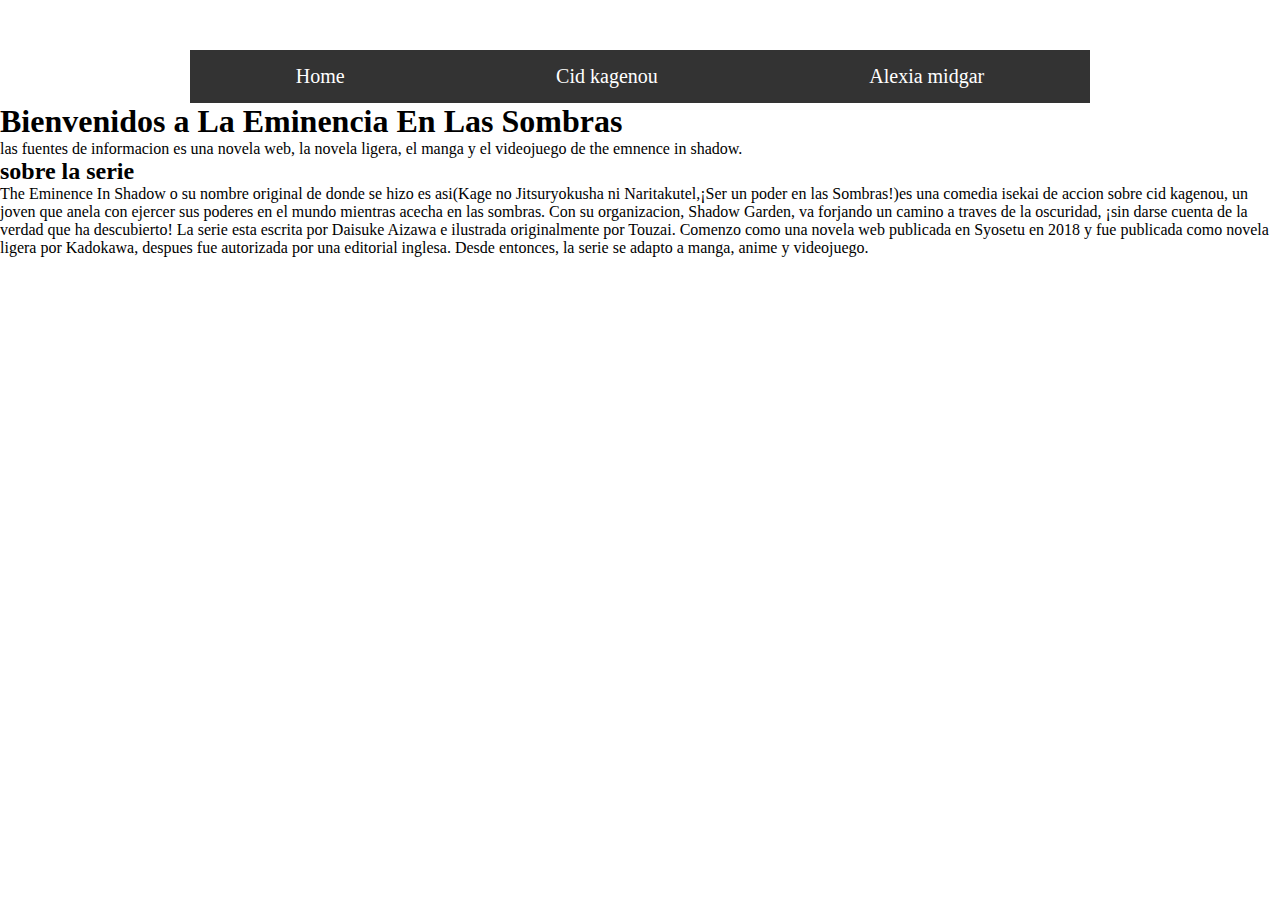
==== index.html @ 4f36a440 "mas cambios para ver si puedo ir a la pagina" ====
<html>
<head>
  <link rel="stylesheet"  href="estiloPaginaWeb.css">
   <title>The Eminence In Shadow|Fandom</title>
</head>
<body>
  <nav>
  <ul class="menuHorizontal">
    <li>
      <a href="#">Home</a>
      <ul class="menuVertical">
        <li><
        <a href="home.html">home</a>
      </ul>
      </li>
    <li>
      <a href="#">Cid kagenou</a> 
      <ul class="menuVertical">
        <li>
        <a href="cid kagenou.html">cid kagenou</a>
      </ul>
      </li>
    <li>
      <a href="#">Alexia midgar</a>
      <ul class="menuVertical">
        <li>
        <a href="alexia midgar.html">alexia midgar</a>
      </ul>
      </li>
  </ul> 
  </nav>
  <h1>Bienvenidos a La Eminencia En Las Sombras</h1>
  <p>
    las fuentes de informacion es una novela web, la novela ligera, el manga y el videojuego
    de the emnence in shadow.
  </p>
    <ul> 
      <h2>sobre la serie</h2>
      <p>
        The Eminence In Shadow o su nombre original de donde se hizo es asi(Kage no Jitsuryokusha ni Naritakutel,¡Ser un poder en las 
        Sombras!)es una comedia isekai de accion sobre cid kagenou, un joven que anela con ejercer sus poderes en el mundo mientras acecha 
        en las sombras. Con su organizacion, Shadow Garden, va forjando un camino a traves de la oscuridad, ¡sin darse cuenta de la verdad
        que ha descubierto! La serie esta escrita por Daisuke Aizawa e ilustrada originalmente por Touzai.
         Comenzo como una novela web publicada en Syosetu en 2018 y fue publicada como novela 
         ligera por Kadokawa, despues fue autorizada por una editorial inglesa.
         Desde entonces, la serie se adapto a manga, anime y videojuego.
      </p>
    </ul>
</body>
</html>
---- estiloPaginaWeb.css ----
* {
    padding: 0px;
    margin: 0px;
    box-sizing:  border-box;
    font-family: 'Open Sans';
}

nav{
    max-width: 900px;
    margin: auto;
    background-color: #333;
    font-size: 20px;
    margin-top: 50px;
}

.menuHorizontal{
    list-style: none;
    display: flex;
    justify-content: space-around;
}

.menuHorizontal > li > a{
    display: block;
    padding: 15px 20px;
    color: white;
    text-decoration: none;
}

.menuHorizontal > li:hover{
    background-color: red;
}

.menuVertical{
    position: absolute;
    display: none;
    list-style: none;
    width: 200px;
    background-color: rgba(0, 0, 0, .5);
}

.menuHorizontal li:hover .menuVertical{
    display: block;
}

.menuVertical li:hover{
    background-color: black;
}

.menuVertical li a{
    display: block;
    color: white;
    padding: 15px 15px 15px 20px;
    text-decoration: none;
}

body{
    background-image: url(OIP.jpg);
}
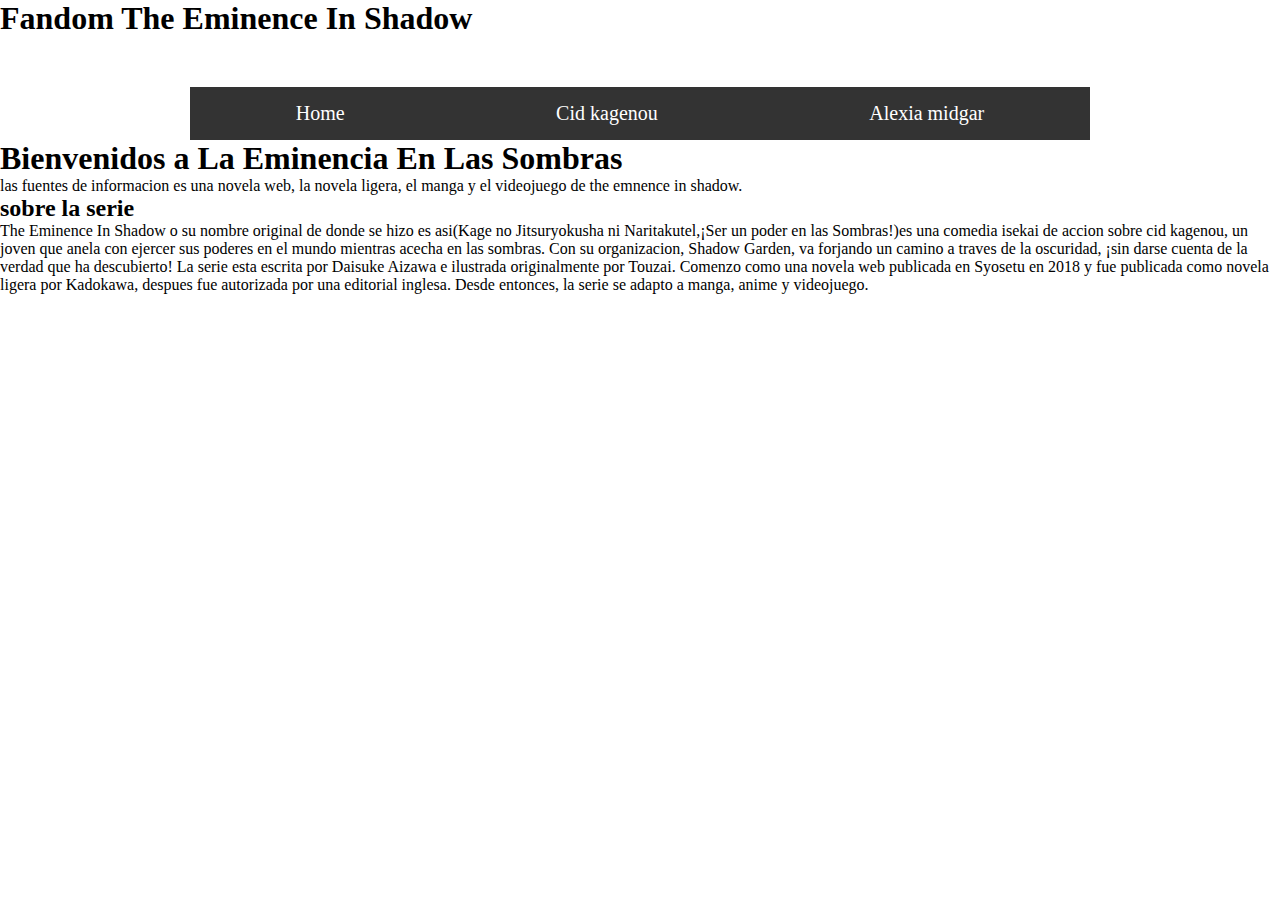
==== commit 4d88db14: "ya puedo abrir las paginas y en las otras paginas ya puedo volver a la paginas principal" ====
--- a/index.html
+++ b/index.html
@@ -4,27 +4,28 @@
    <title>The Eminence In Shadow|Fandom</title>
 </head>
 <body>
+  <h1>Fandom The Eminence In Shadow</h1>
   <nav>
   <ul class="menuHorizontal">
     <li>
       <a href="#">Home</a>
       <ul class="menuVertical">
         <li><
-        <a href="home.html">home</a>
+        <a href="index.html">home</a>
       </ul>
       </li>
     <li>
       <a href="#">Cid kagenou</a> 
       <ul class="menuVertical">
         <li>
-        <a href="cid kagenou.html">cid kagenou</a>
+        <a href="miPrimeraPagina1.html">cid kagenou</a>
       </ul>
       </li>
     <li>
       <a href="#">Alexia midgar</a>
       <ul class="menuVertical">
         <li>
-        <a href="alexia midgar.html">alexia midgar</a>
+        <a href="miPrimeraPagina2.html">alexia midgar</a>
       </ul>
       </li>
   </ul> 
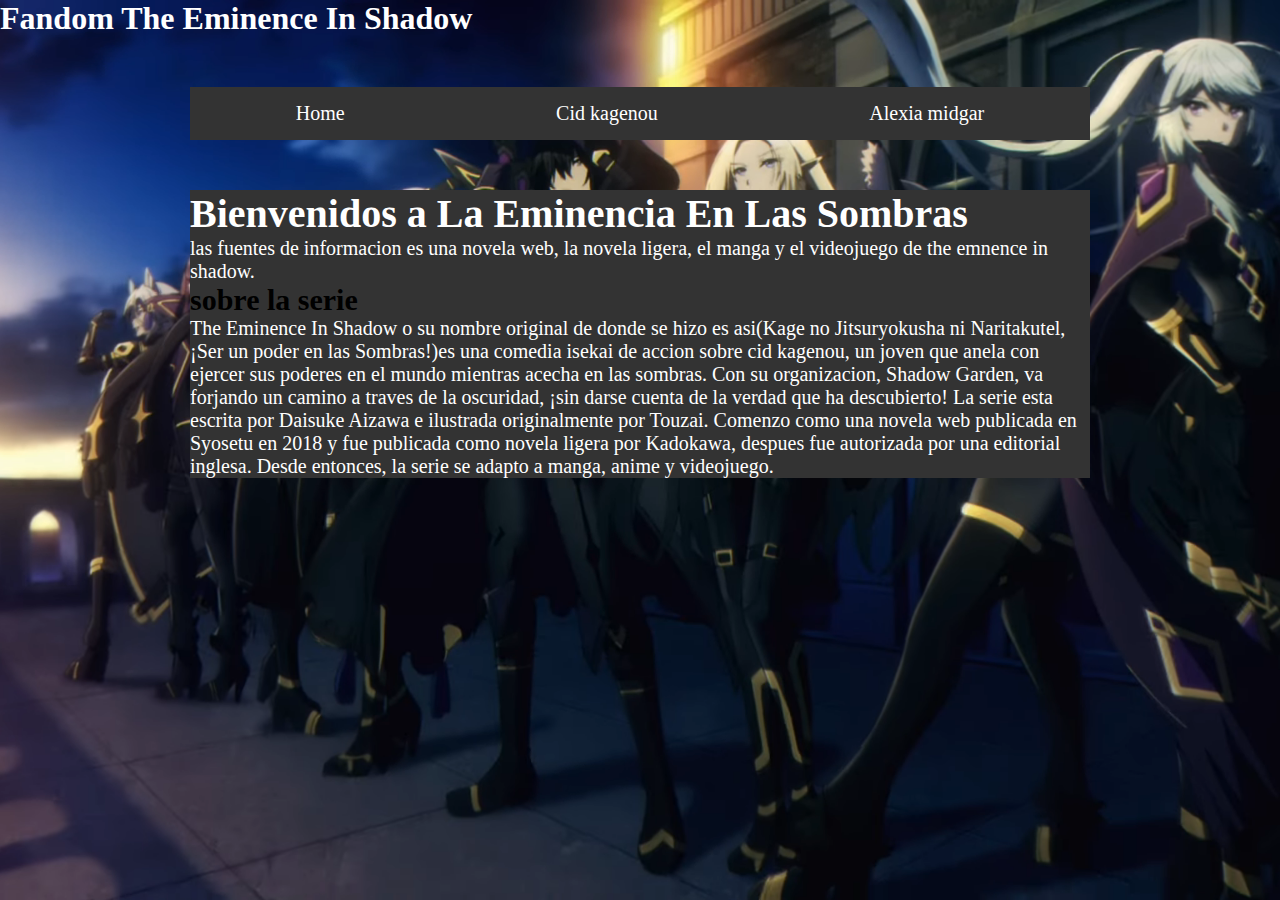
==== commit 1b54bd13: "este es el fonde pantalla de mi pagina y agrege nav para que del estilo pueda enmarcar texto" ====
--- a/index.html
+++ b/index.html
@@ -30,6 +30,7 @@
       </li>
   </ul> 
   </nav>
+  <nav>
   <h1>Bienvenidos a La Eminencia En Las Sombras</h1>
   <p>
     las fuentes de informacion es una novela web, la novela ligera, el manga y el videojuego
@@ -47,6 +48,7 @@
          Desde entonces, la serie se adapto a manga, anime y videojuego.
       </p>
     </ul>
+  </nav>
 </body>
 </html>
 
--- a/estiloPaginaWeb.css
+++ b/estiloPaginaWeb.css
@@ -53,6 +53,24 @@
     text-decoration: none;
 }
 
-body{
-    background-image: url(OIP.jpg);
-}+nav h1 h2 p {
+    border-style: solid;
+    color: black;
+}
+
+p{
+    color: white;
+}
+
+h1 {
+    color: white;
+}
+
+body {
+    margin: 0px;
+    padding: 0px;
+    background-image: url(Shadow.png);
+    background-size: cover;
+    background-position: center;
+    font-family: sans-serif;
+}
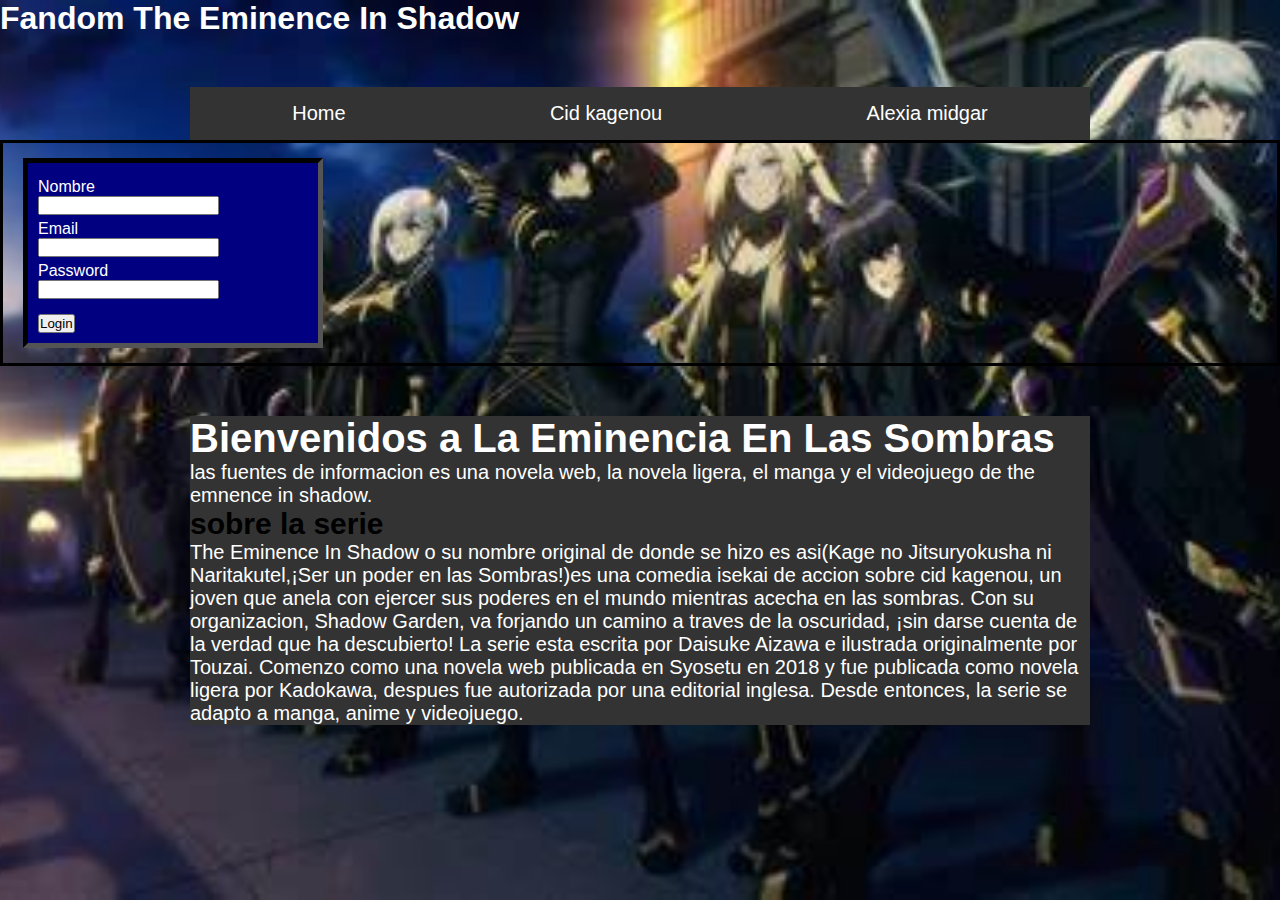
==== commit 86cb4ad4: "estos son los cambios" ====
--- a/index.html
+++ b/index.html
@@ -1,6 +1,7 @@
 <html>
 <head>
   <link rel="stylesheet"  href="estiloPaginaWeb.css">
+  <script src="estiloPaginaWeb.js"> </script>
    <title>The Eminence In Shadow|Fandom</title>
 </head>
 <body>
@@ -28,8 +29,25 @@
         <a href="miPrimeraPagina2.html">alexia midgar</a>
       </ul>
       </li>
-  </ul> 
-  </nav>
+       </nav>
+  </ul>
+  <div>
+   <form  onsubmit="return validar()" id="formulario">
+     <label class="block p1" for="f_Nombre">Nombre</label>
+     <input class="block" id="f_Nombre" name="f_Nombre" />
+     <label class="block p1" for="f_Email">Email</label>
+     <input class="block" id="f_Email" name="f_Email">
+     <label class="block p1" for="f_Password">Password</label>
+      <input class="block" id="f_Password" name="f_Password">
+      <button class="block p3" type="submit" id="Login">
+        Login
+      </button>
+   </form> 
+   </div> 
+  <p id="bienvenido"></p>
+
+   <ul id="ltaDeErrores"> 
+   </ul>
   <nav>
   <h1>Bienvenidos a La Eminencia En Las Sombras</h1>
   <p>
--- a/estiloPaginaWeb.css
+++ b/estiloPaginaWeb.css
@@ -2,7 +2,7 @@
     padding: 0px;
     margin: 0px;
     box-sizing:  border-box;
-    font-family: 'Open Sans';
+    font-family: sans-serif;
 }
 
 nav{
@@ -69,8 +69,46 @@
 body {
     margin: 0px;
     padding: 0px;
-    background-image: url(Shadow.png);
+    background-image: url(shadow.jpg);
     background-size: cover;
     background-position: center;
-    font-family: sans-serif;
 }
+
+nav ul li p {
+  border-style: solid;
+  color: black;
+}
+
+form{
+ width: 300px;
+ border: 5px inset black;
+ color: white;
+ background-color: navy;
+ padding: 10px;
+}
+
+.block {
+ display: block;
+}
+.p1 {
+ margin-top: 5px;
+}
+.p2 {
+ margin-top: 10px;
+}
+.p3 {
+ margin-top: 15px;
+}
+.error {
+ border: 2px dashed red;
+}
+
+div {
+    border-style: solid;
+    padding: 15px 20px; 
+}
+
+img .jonhsmith{
+    padding: 100px;
+}
+
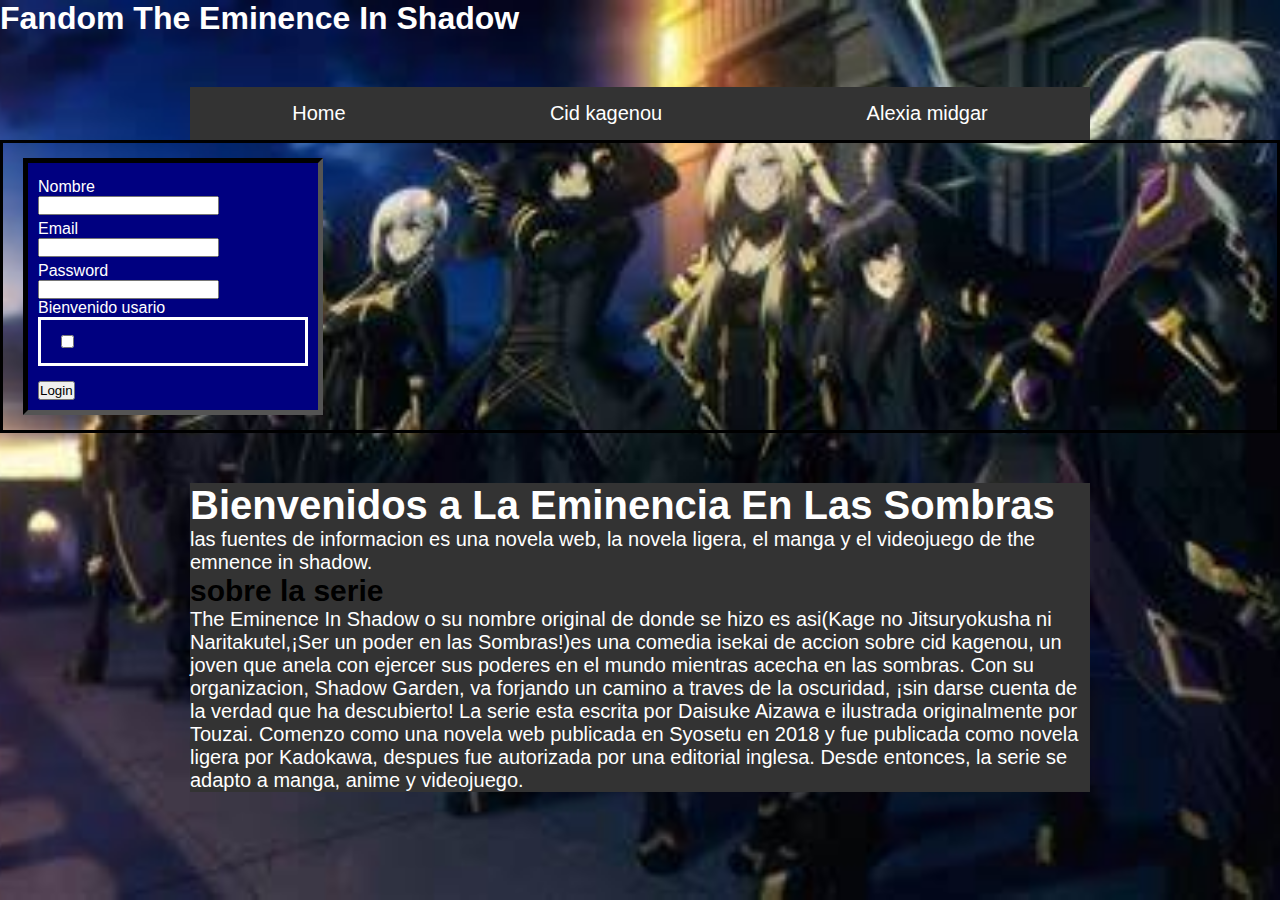
==== commit f3752c60: "estos son cambios que hice haciendos pruebas" ====
--- a/index.html
+++ b/index.html
@@ -1,7 +1,8 @@
 <html>
 <head>
   <link rel="stylesheet"  href="estiloPaginaWeb.css">
-  <script src="estiloPaginaWeb.js"> </script>
+  <link rel="stylesheet"  href="estiloPaginaWeb.js">
+  <link rel="stylesheet"  href="estiloPaginaWeb2.js">
    <title>The Eminence In Shadow|Fandom</title>
 </head>
 <body>
@@ -34,11 +35,15 @@
   <div>
    <form  onsubmit="return validar()" id="formulario">
      <label class="block p1" for="f_Nombre">Nombre</label>
-     <input class="block" id="f_Nombre" name="f_Nombre" />
+     <input class="block" id="f_Nombre" name="f_Nombre" id="ltaDeErrores" />
      <label class="block p1" for="f_Email">Email</label>
-     <input class="block" id="f_Email" name="f_Email">
+     <input class="block" id="f_Email" name="f_Email" id="ltaDeErrores">
      <label class="block p1" for="f_Password">Password</label>
-      <input class="block" id="f_Password" name="f_Password">
+      <input class="block" id="f_Password" name="f_Password" id="ltaDeErrores">
+       <label class="d-block p1" for="f_icr">Bienvenido usario</label>
+ <div>
+  <input class="d-block" id="f_icr" name="f_icr" type="checkbox" />
+ </div>
       <button class="block p3" type="submit" id="Login">
         Login
       </button>
--- a/estiloPaginaWeb.css
+++ b/estiloPaginaWeb.css
@@ -108,7 +108,45 @@
     padding: 15px 20px; 
 }
 
-img .jonhsmith{
-    padding: 100px;
+img {
+  height: 150px;
 }
 
+.carousel {
+    position: relative;
+    overflow: hidden;
+}
+
+.carousel .images {
+    display: flex;
+    transition: transform 0.5s ease;
+}
+
+.carousel img {
+    width: 100%;
+    height: 300px;
+}
+
+.prev,
+.next {
+    cursor: pointer;
+    background-color: white;
+}
+
+.prev {
+    position: absolute;
+    top: 50%;
+    left: 10px;
+    transform: translateY(-50%);
+}
+
+.next {
+    position: absolute;
+    top: 50%;
+    right: 10px;
+    transform: translateY(-50%);
+}
+
+
+
+
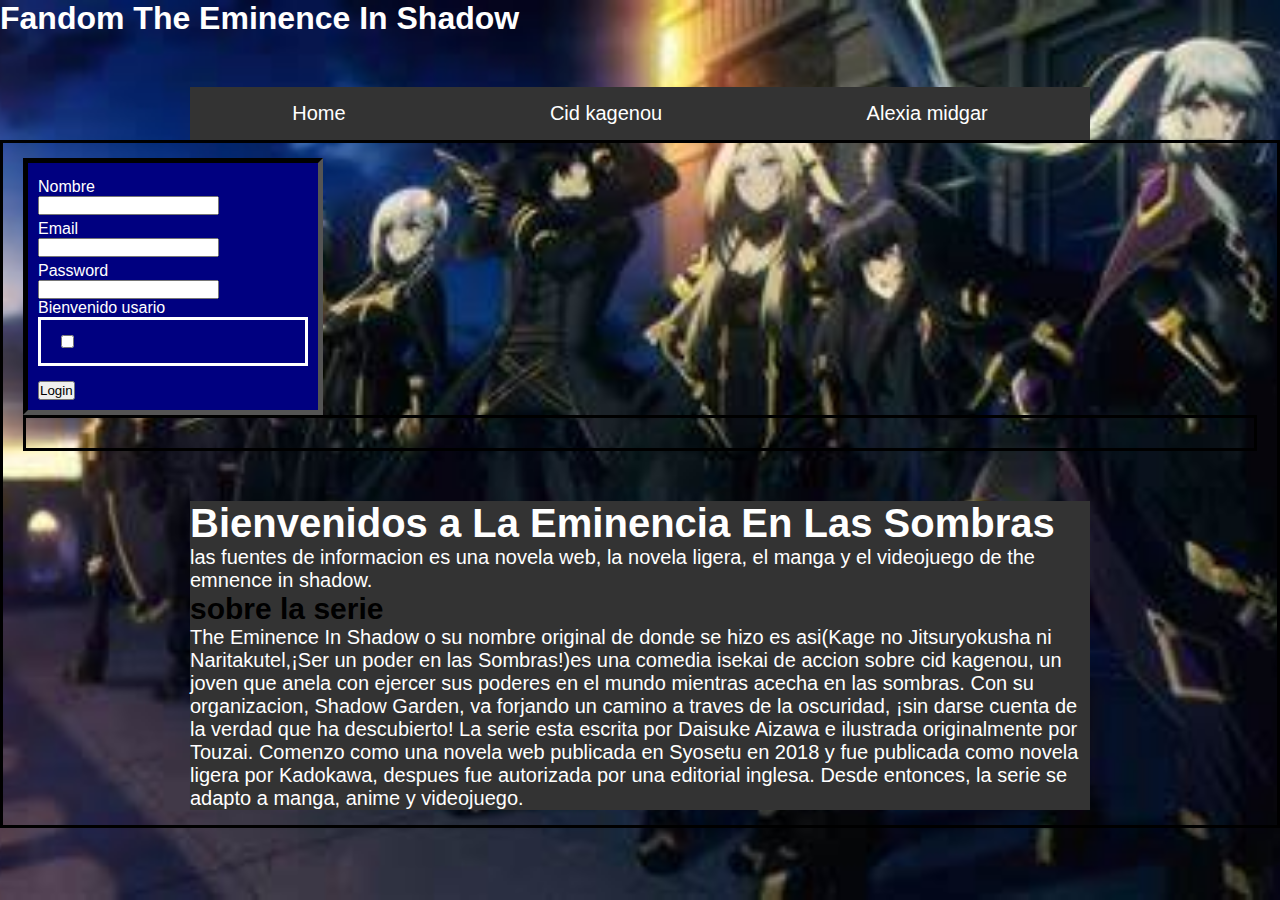
==== commit 3df95e29: "ya anda el formulario y vi porque eran los errores" ====
--- a/index.html
+++ b/index.html
@@ -33,13 +33,13 @@
        </nav>
   </ul>
   <div>
-   <form  onsubmit="return validar()" id="formulario">
+    <form  onsubmit="return car()" id="lleno">
      <label class="block p1" for="f_Nombre">Nombre</label>
-     <input class="block" id="f_Nombre" name="f_Nombre" id="ltaDeErrores" />
+     <input class="block" id="f_Nombre" name="f_Nombre" />
      <label class="block p1" for="f_Email">Email</label>
-     <input class="block" id="f_Email" name="f_Email" id="ltaDeErrores">
+     <input class="block" id="f_Email" name="f_Email" />
      <label class="block p1" for="f_Password">Password</label>
-      <input class="block" id="f_Password" name="f_Password" id="ltaDeErrores">
+      <input class="block" id="f_Password" name="f_Password" >
        <label class="d-block p1" for="f_icr">Bienvenido usario</label>
  <div>
   <input class="d-block" id="f_icr" name="f_icr" type="checkbox" />
@@ -47,12 +47,9 @@
       <button class="block p3" type="submit" id="Login">
         Login
       </button>
-   </form> 
-   </div> 
-  <p id="bienvenido"></p>
-
-   <ul id="ltaDeErrores"> 
-   </ul>
+        <ul id="lista"></ul>
+   </form>
+   <div id="resultado"></div>  
   <nav>
   <h1>Bienvenidos a La Eminencia En Las Sombras</h1>
   <p>
--- a/estiloPaginaWeb.css
+++ b/estiloPaginaWeb.css
@@ -1,4 +1,9 @@
-* {
+
+
+
+
+
+ * {
     padding: 0px;
     margin: 0px;
     box-sizing:  border-box;
@@ -145,8 +150,4 @@
     top: 50%;
     right: 10px;
     transform: translateY(-50%);
-}
-
-
-
-
+}